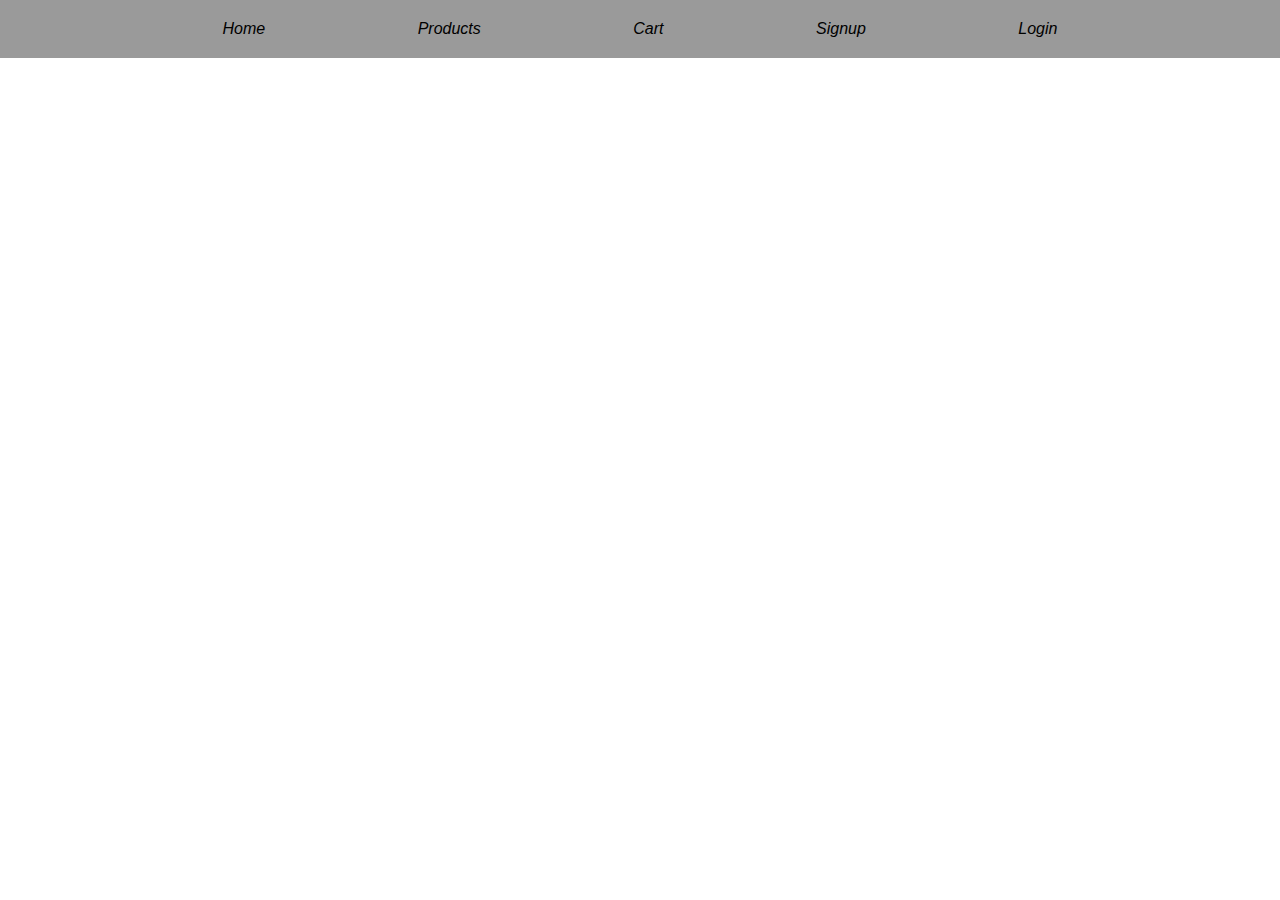
==== pages/cart.html @ 2b8931e1 "project-2" ====
<!DOCTYPE html>
<html lang="en">
<head>
    <meta charset="UTF-8">
    <meta name="viewport" content="width=device-width, initial-scale=1.0">
    <title>Cart</title>
    <link rel="stylesheet" href="../css/nav.css">

</head>
<body>
    <div id="nav"></div>
    <script type="module" src="../js/cart.js"></script>
</body>
</html>
---- css/nav.css ----
*{
    margin: 0;
    padding: 0;
    box-sizing: border-box;
}
header{
    padding: 20px;
    background-color: rgb(154, 154, 154);
}
ul,ol{
    list-style: none;
}
a{
    text-decoration: none;
    font-style: oblique;
    font-family: sans-serif;
    color: black;
}
.container{
    max-width: 1140px;
    margin: auto;
}
nav ul{
    display: flex;
    justify-content: space-evenly;
}
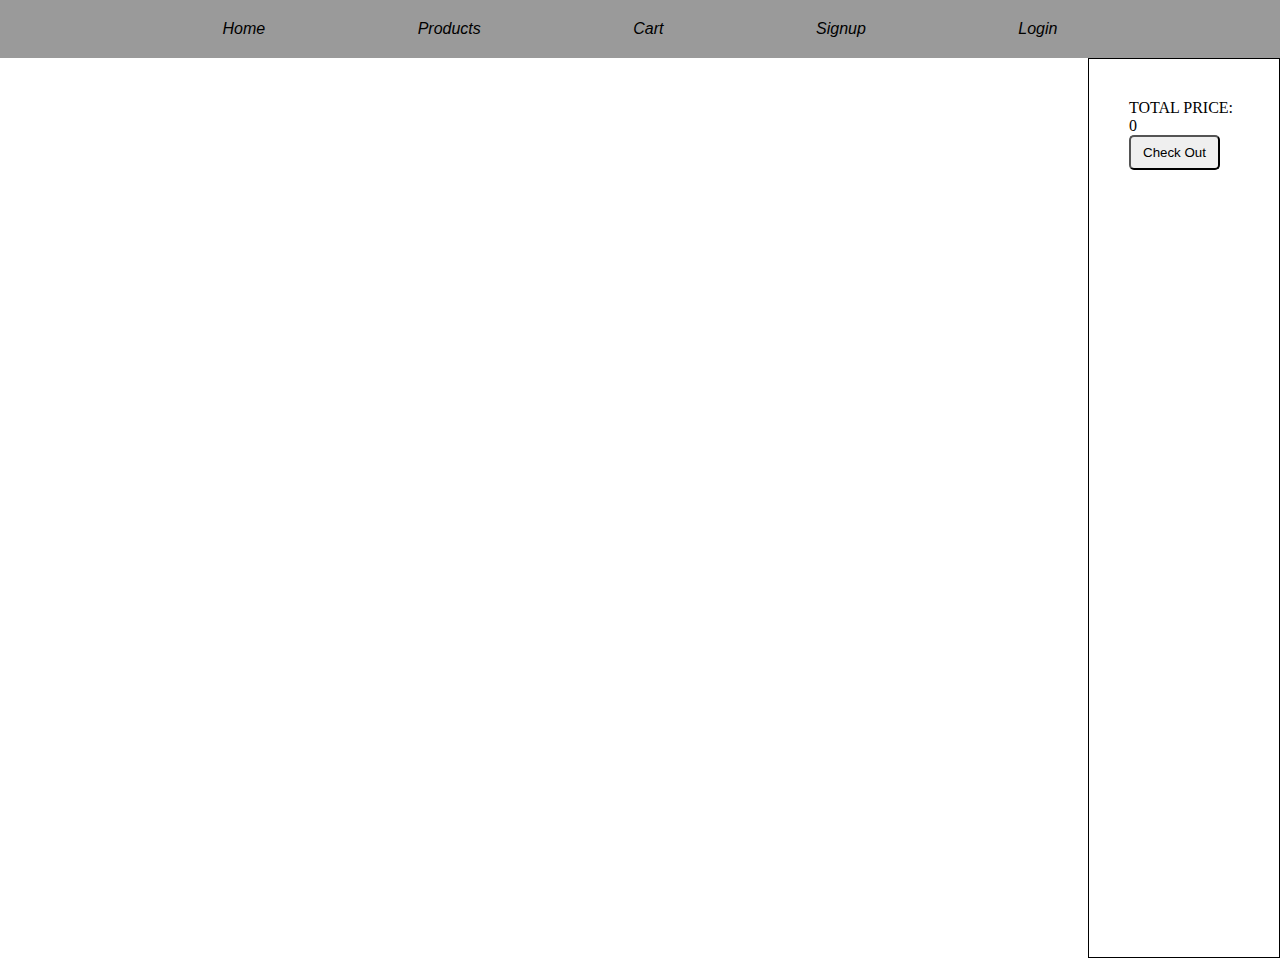
==== commit e2551d55: "project-2" ====
--- a/pages/cart.html
+++ b/pages/cart.html
@@ -5,10 +5,19 @@
     <meta name="viewport" content="width=device-width, initial-scale=1.0">
     <title>Cart</title>
     <link rel="stylesheet" href="../css/nav.css">
+    <link rel="stylesheet" href="../css/cart.css">
 
 </head>
 <body>
     <div id="nav"></div>
+    <div class="cart">
+        <div id="cartpage"></div>
+            <div id="btn">
+                <div id="other">
+                    <div id="price"></div>
+                </div>
+            </div>
+    </div>
     <script type="module" src="../js/cart.js"></script>
 </body>
 </html>--- a/css/cart.css
+++ b/css/cart.css
@@ -0,0 +1,34 @@
+#cartpage img{
+    width: 150px;
+}
+#cartpage{
+    width: 85%;
+    height: 100vh;
+    overflow: scroll;
+    display: grid;
+    grid-template-columns: repeat(3,1fr);
+}
+#cartpage div{
+    margin: 10px;
+    text-align: center;
+    padding: 20px;
+
+}
+.maindiv{
+    border: 1px solid black;
+    border-radius: 2px;
+}
+.cart{
+    display: flex;
+    align-items: center;
+}
+#btn{
+    width: 15%;
+    height: 100vh;
+    border: 1px solid black;
+    padding: 40px;
+}
+button{
+    padding: 8px 12px;
+    border-radius: 5px;
+}